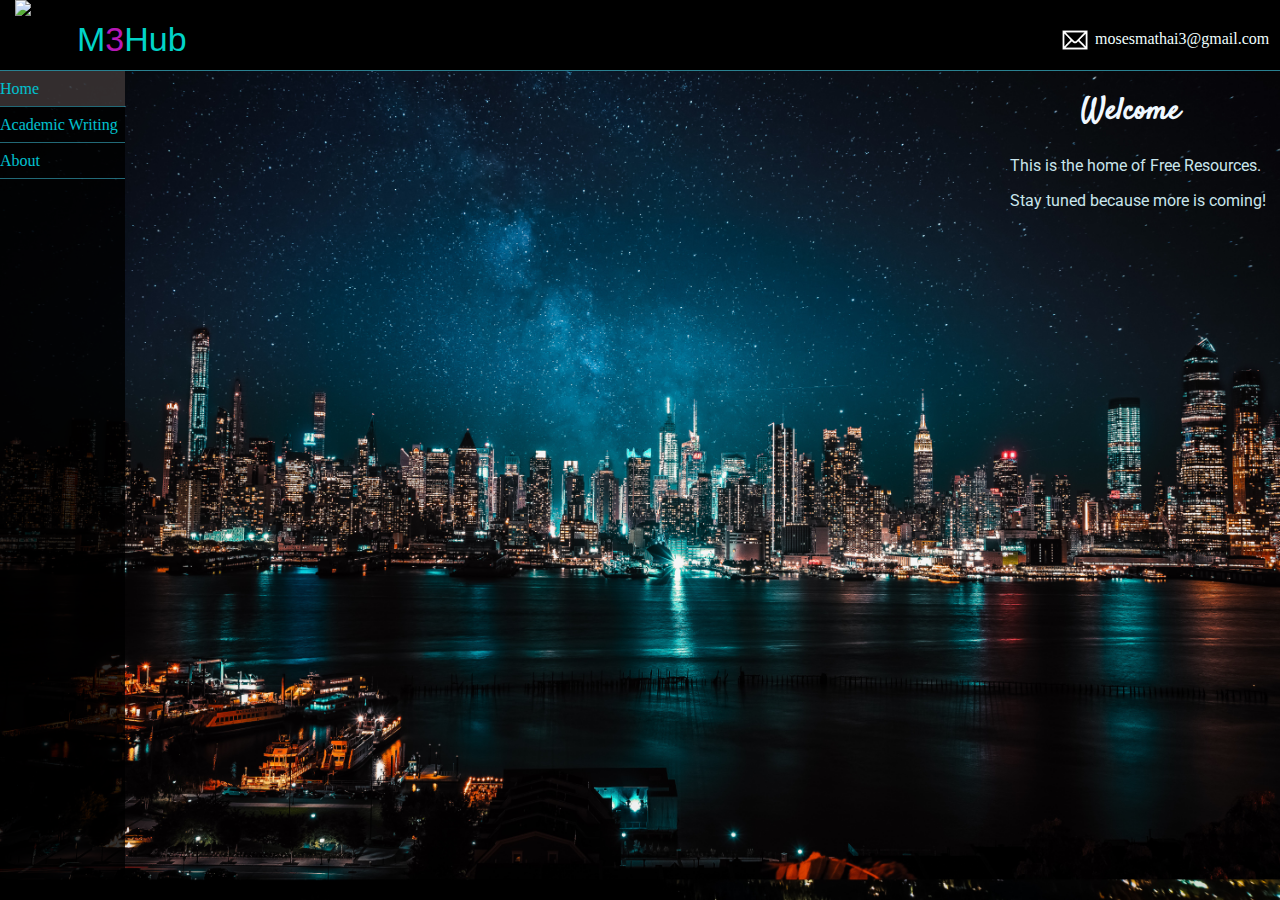
==== index.html @ 073786ba "Add files via upload" ====
<!DOCTYPE html>
<html lang="en">
<head>
  <meta charset="UTF-8">
  <meta http-equiv="X-UA-Compatible" content="IE=edge">
  <meta name="viewport" content="width=device-width, initial-scale=1.0">
  <title>Home</title>
  <link rel="stylesheet" href="styles/index.css">
  <link rel="stylesheet" href="styles/header.css">
  <link rel="stylesheet" href="styles/footer.css">
  <link rel="stylesheet" href="styles/footer.css">
  <link rel="stylesheet" href="styles/sidebar.css">
  <link rel="stylesheet" href="styles/general.css">
  <link rel="stylesheet" href="styles/displaySetting.css">
  <link rel="preconnect" href="https://fonts.googleapis.com">
  <link rel="preconnect" href="https://fonts.gstatic.com" crossorigin>
  <link rel="preconnect" href="https://fonts.googleapis.com">
  <link rel="preconnect" href="https://fonts.gstatic.com" crossorigin>
  <link href="https://fonts.googleapis.com/css2?family=Roboto&family=Satisfy&display=swap" rel="stylesheet">
  <link href="https://fonts.googleapis.com/css2?family=Roboto&display=swap" rel="stylesheet">
  <link rel="preconnect" href="https://fonts.googleapis.com">
  <link rel="preconnect" href="https://fonts.gstatic.com" crossorigin>
  <link rel="preconnect" href="https://fonts.googleapis.com">
  <link rel="preconnect" href="https://fonts.gstatic.com" crossorigin>
  <link href="https://fonts.googleapis.com/css2?family=Yatra+One&display=swap" rel="stylesheet">
  <link href="https://fonts.googleapis.com/css2?family=Bad+Script&display=swap" rel="stylesheet">
  <script src="script.js" async></script>
  <style>
    body {
      background-color: black;
      background-image: url(images/background.jpg);
      background-size: cover;
      background-repeat: no-repeat;
      background-size: 100vw 100vh; 
    }
    
  </style>
</head>
<body>
  <header>
    <div id="leftSection">
        
    </div>
    <div id="middleSection">
      <div id="shopType">Wholesale Products</div>
      <div id="productSection">Home</div>
    </div>
    <div id="rightSection">
    
    </div>
  </header>

  <div id="header2">
    <div id="leftSection2">
      <div id="logoSection">
        <img src="images/Logo.png">
      </div>
      <div id="logoTag">M<span id="logoNumber">3</span>Hub</div>
    </div>
    <div id="middleSection2">
      
    </div>
    <div id="rightSection2">
      <div id="contactsIcon">
        <img src="images/email.png">
      </div>
      <div id="contactsHeader">
        <span id="moses">mosesmathai3@gmail.com</span>
      </div>
    </div>
  </div>

  <nav>
    <a style="background-color: rgb(63, 56, 56);">Home</a>
    <a href="topDeals.html">Academic Writing</a>
    <a href="about.html">About</a>
  </nav>

  <main>
    <section id="homeMessage">
      <h1>Welcome</h1>
      <p>
        This is the home of Free Resources. Stay tuned because more is coming! 
      </p>
    </section>
  </main>

  <footer>
    <div id="logoContainer">
      <img id="logo" src="images/Logo.png" alt="logo">
      <span>Paper Trail</span>
    </div>
    <div id="contactsContainer">
      
    </div>
    <div id="menuContainer">
      <img id="menu" src="images/hamburger menu.png" alt="menu">
      <div id="menuDropdown">
        <a style="background-color: rgb(63, 56, 56);">Home</a>
        <a href="topDeals.html">Academic Writing</a>
        <a href="about.html">About</a>
      </div>
    </div>
  </footer>
</body>
</html>
---- styles/index.css ----
#homeMessage {
  display: flex;
  flex-direction: column;
  align-items: flex-end;
  color: aliceblue;
  font-size: 16px;
  margin-right: 10px;
}

#homeMessage h1 {
  margin-top: 10px;
  padding-right: 90px;
  font-family: Satisfy, 'Times New Roman', Times, serif;
  font-size: 30px;
}

#homeMessage p {
  margin-top: 15px;
  width: 260px;
  line-height: 35px;
  font-family: Roboto, Arial, Helvetica, sans-serif;
  color: rgb(201, 229, 236);
}

#productSection {
  color: rgb(228, 39, 171);
  font-size: 25px;
  padding-top: 5px;
  font-family: Yatra One, Arial, Helvetica, sans-serif;
}

section {
  display: grid;
  grid-template-columns: 1fr;
}

#productDetails {
  display: flex;
  flex-direction: column;
  align-items: center; 
}

#productImage {
  width: 100%;
  height: 300px;
  border-radius: 15px;
}

#productDetails button {
  font-size: 20px;
  font-family: Roboto, 'Times New Roman', Times, serif;
  border: none;
  color: white;
  background-color: rgb(45, 75, 16);
  width: 100%;
  height: 40px;
  border-radius: 10px;
  margin-top: -3px;
  margin-bottom: 3px;
}

#productTag {
  font-size: 25px;
  padding: 10px 20px;
  color: white;
  font-family: Roboto, 'Times New Roman', Times, serif;
}

#productQuantity {
  font-size: 25px;
  padding: 10px 5px;
  color: rgb(201, 166, 10);
  font-family: Roboto, 'Times New Roman', Times, serif;
}

#googleMaps {
  text-decoration: none;
  background-color: rgb(77, 25, 126);
  color: aliceblue;
  padding: 5px 10px;
  border-radius: 10px;
  transition: background-color 0.15s;
}

#googleMaps:hover {
  background-color: rgb(121, 46, 190);
}
---- styles/header.css ----
header {
  display: flex;
  position: fixed;
  top: 0;
  right: 0;
  left: 0;
  height: 53px;
  z-index: 100;
  background-color: rgb(7, 38, 44);
}

header #leftSection {
  display: flex;
  justify-content: left;
  
}

header #middleSection {
  display: flex;
  flex-direction: column;
  color: azure;
  align-items: center;
  flex: 1;
}

#shopType {
  color: rgb(15, 221, 101);
  font-size: 20px;
  padding-top: 5px;
}

#productSection {
  color: rgb(228, 39, 171);
  font-size: 23px;
  margin-top: -10px;
}

#header2 {
  height: 70px;
  background-color: black;
  position: fixed;
  top: 0;
  right: 0;
  left: 0;
  display: flex;
  border-style: solid;
  border-top: none;
  border-left: none;
  border-right: none;
  border-bottom-width: 1px;
  border-bottom-color: rgb(42, 129, 145);
 
}

#leftSection2 {
  width: 240px;
  display: flex;
}

#logoSection {
  width: 70px;
  margin-left: 15px;
}

#logo img {
 width: 100%;
 height: 70px;
}

#logoTag {
  color: rgb(1, 211, 200);
  font-family: 'Franklin Gothic Medium', 'Arial Narrow', Arial, sans-serif;
  font-size: 34px;
  white-space: nowrap;
  flex: 1;
  margin-left: -8px;
  padding-top: 20px;
}

#logoNumber {
  color: rgb(182, 24, 182);
}

#middleSection2 {
  display: flex;
  flex: 1;
  align-items: center;
  justify-content: center;
}

#middleSection2 div {
  color: white;
  font-size: 30px;
}

#rightSection2 {
  color: azure;
  width: 225px;
  display: flex;
  align-items: center;
  white-space: nowrap;
}

#contactsIcon {
  width: 40px;
  padding-top: 10px;
  display: flex;
  justify-content: end;
  
}

#contactsIcon img {
  width: 40px;
  height: 40px;
}

#contactsHeader {
  flex: 1;
}

#rightSection2 #contactsHeader {
  display: flex;
  flex-direction: column;
  white-space: nowrap;
  justify-content: center;
}

#moses {
 margin-top: 8px;
}
---- styles/footer.css ----
footer {
  position: fixed;
  bottom: 0;
  left: 0;
  right: 0;
  height: 45px;
  background-color: rgb(0, 0, 0);
  color: white;
  font-family: Roboto, 'Times New Roman', Times, serif;
  font-size: 20px;
  display: flex;
  margin: 0;
  padding: 0;
  border-style: solid;
  border-color: rgb(42, 129, 145);
  border-top-width: 1px;
  border-right: none;
  border-bottom: none;
  border-left: none;

}

#logoContainer {
  display: flex;
  align-items: center;
  width: 350px;
}

#logo {
  width: 40px;
  height: 40px;
  
}

#logoContainer span {
  margin-left: 10px;
}


#menuContainer {
  display: flex;
  justify-content: end;
  align-items: center;
  flex: 1;
  padding-right: 20px;
  position: relative;
  color: black;
}


#menu {
  width: 30px;
  height: 30px;
  cursor: pointer;
  background-color: rgb(0, 0, 0);
  transition: background-color 0.15s ease-in-out;
  border-radius: 5px;
  padding: 5px;
}

#menu:hover {
  background-color: rgb(78, 74, 74);
}

#menu:active {
  background-color: rgb(0, 0, 0);
}

#menuDropdown {
  position: absolute;
  bottom: 50px;
  right: 0;
  background-color: white;
  display: flex;
  flex-direction: column;  
}

#menuDropdown {
  white-space: nowrap;
  cursor: pointer;
  opacity: 0;
}

#menuDropdown.active {
  opacity: 1;
}

#menuDropdown a {
  background-color: gray;
  color: white;
  padding: 5px 10px;
  cursor: pointer;
  transition: background-color 0.15s ease-in-out;
  text-decoration: none;
}

#menuDropdown a:hover {
  background-color: rgb(177, 169, 169);
}

#menuDropdown a:active {
  background-color: gray;
}
---- styles/footer.css ----
footer {
  position: fixed;
  bottom: 0;
  left: 0;
  right: 0;
  height: 45px;
  background-color: rgb(0, 0, 0);
  color: white;
  font-family: Roboto, 'Times New Roman', Times, serif;
  font-size: 20px;
  display: flex;
  margin: 0;
  padding: 0;
  border-style: solid;
  border-color: rgb(42, 129, 145);
  border-top-width: 1px;
  border-right: none;
  border-bottom: none;
  border-left: none;

}

#logoContainer {
  display: flex;
  align-items: center;
  width: 350px;
}

#logo {
  width: 40px;
  height: 40px;
  
}

#logoContainer span {
  margin-left: 10px;
}


#menuContainer {
  display: flex;
  justify-content: end;
  align-items: center;
  flex: 1;
  padding-right: 20px;
  position: relative;
  color: black;
}


#menu {
  width: 30px;
  height: 30px;
  cursor: pointer;
  background-color: rgb(0, 0, 0);
  transition: background-color 0.15s ease-in-out;
  border-radius: 5px;
  padding: 5px;
}

#menu:hover {
  background-color: rgb(78, 74, 74);
}

#menu:active {
  background-color: rgb(0, 0, 0);
}

#menuDropdown {
  position: absolute;
  bottom: 50px;
  right: 0;
  background-color: white;
  display: flex;
  flex-direction: column;  
}

#menuDropdown {
  white-space: nowrap;
  cursor: pointer;
  opacity: 0;
}

#menuDropdown.active {
  opacity: 1;
}

#menuDropdown a {
  background-color: gray;
  color: white;
  padding: 5px 10px;
  cursor: pointer;
  transition: background-color 0.15s ease-in-out;
  text-decoration: none;
}

#menuDropdown a:hover {
  background-color: rgb(177, 169, 169);
}

#menuDropdown a:active {
  background-color: gray;
}
---- styles/sidebar.css ----
nav {
  background-color: black;
  position: fixed;
  top: 71px;
  bottom: 0;
  left: 0;
  width: 125px;
  display: flex;
  flex-direction: column; 
  color: rgb(0, 238, 255);
  opacity: 0.8;
}

nav a {
  height: 35px;
  background-color: rgb(0, 0, 0);
  border-style: solid;
  border-top: none;
  border-left: none;
  border-right: none;
  border-bottom-color: rgb(42, 129, 145);
  border-bottom-width: 1px;
  cursor: pointer;
  display: flex;
  align-items: center;
  text-decoration: none;
  color: rgb(0, 238, 255);
}

nav a:hover {
  background-color: rgb(63, 56, 56);
}

nav a:active {
  background-color: rgb(0, 0, 0);
}
---- styles/general.css ----
* {
  padding: 0;
  margin: 0;
}

body {
  background-color: black;
}
---- styles/displaySetting.css ----
@media (max-width: 319px) {
  #header2 {
    display: none;
  }

  nav {
    display: none;
  }


  #homeMessage {
    align-items: center;
    margin-right: 0; 
    margin-top: 100px;
    padding: 0 35px;
  }

  #homeMessage h1 {
    font-size: 40px;
  }

  #homeMessage p {
    font-size: 15px;
    width: 100%;
    color: rgb(201, 229, 236);
    line-height: 30px;
  
  }

  #productDetails {
    padding: 5px 15px;
    border-bottom-width: 1px;
    border-style: solid;
    border-color: rgb(48, 168, 168);
    margin-bottom: 15px;
    border-top: none;
    border-left: none;
    border-right: none;
  }

  #productQuantity {padding-top: 1px;}
  #priceTag {padding-bottom: 7px;}
  
  body {
    margin-bottom: 50px;
    margin-top: 85px;
  }
}


@media (min-width: 320px) and (max-width: 670px) {
  #header2 {
    display: none;
  }

  nav {
    display: none;
  }

  #homeMessage {
    align-items: center;
    margin-right: 0;
    margin-top: 100px;
    padding: 0 35px;
  }

  #homeMessage h1 {
    font-size: 50px;
  }

  #homeMessage p {
    font-size: 15px;
    width: 100%;
    color: rgb(201, 229, 236);
    line-height: 30px;
  }

  #productDetails span {font-size: 18px;}
  #productDetails button {font-size: 20px;}

  #productDetails {
    padding: 5px 15px;
    border-bottom-width: 1px;
    border-style: solid;
    border-color: rgb(48, 168, 168);
    margin-bottom: 15px;
    border-top: none;
    border-left: none;
    border-right: none;
  }


  #productQuantity {padding-top: 1px;}
  #priceTag {padding-bottom: 7px;}


  body {
    margin-bottom: 50px;
    margin-top: 85px;
  }
}


@media (min-width: 671px) and (max-width: 700px) {
 footer {
  display: none;
 }

 header {
  display: none;
 }

 #productDetails {padding: 10px;}
  
 #productDetails #productImage {height: 250px;}

 section {
  display: grid;
  grid-template-columns: 1fr 1fr;
  
 }

 body {
  padding-top: 80px;
}
 
 main {padding-left: 120px;}

 #productDetails span {font-size: 15px;}

 #productDetails button {font-size: 17px;}
}


@media (min-width: 701px) and (max-width: 1100px) {
  footer {
    display: none;
   }

  header {
    display: none;
   }

 #productDetails {padding: 10px;}

 #productDetails #productImage {height: 250px;}

 section {
  display: grid;
  grid-template-columns: 1fr 1fr 1fr;
  
 }

 body {
  padding-top: 80px;
}
 

 main {padding-left: 120px;}

 #productDetails span {font-size: 15px;}

 #productDetails button {font-size: 17px;}
}


@media (min-width: 1101px) {
  footer {
    display: none;
   }
  header {
    display: none;
   }

  #productDetails {padding: 10px;}

  #productDetails #productImage {height: 250px;}

  section {
    display: grid;
    grid-template-columns: 1fr 1fr 1fr;
    
  }

  body {
    padding-top: 80px;
  }

  main {padding-left: 120px;}

  #productDetails span {font-size: 15px;}

  #productDetails button {font-size: 17px;}
}
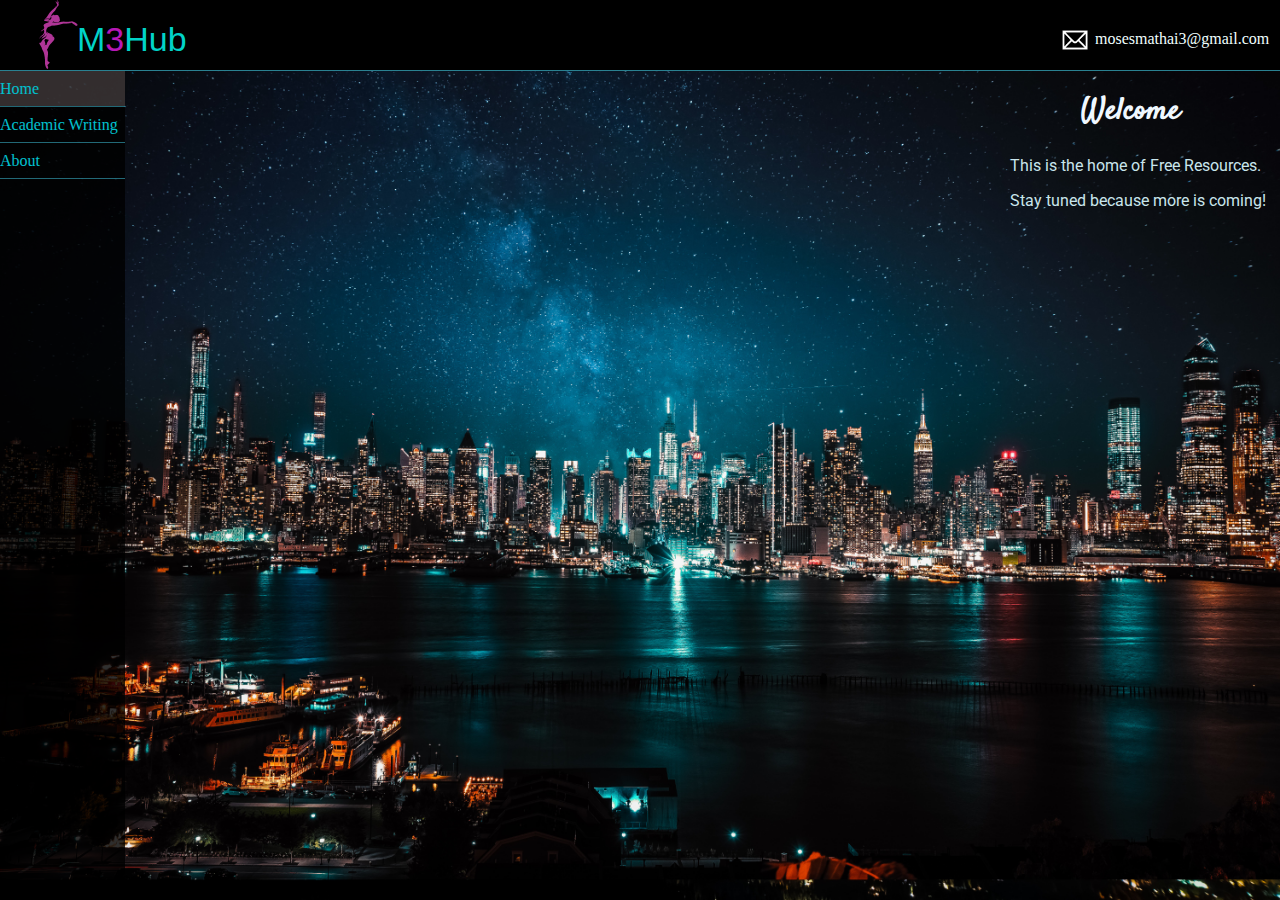
==== commit 4d1b58e8: "Add files via upload" ====
--- a/index.html
+++ b/index.html
@@ -7,7 +7,6 @@
   <title>Home</title>
   <link rel="stylesheet" href="styles/index.css">
   <link rel="stylesheet" href="styles/header.css">
-  <link rel="stylesheet" href="styles/footer.css">
   <link rel="stylesheet" href="styles/footer.css">
   <link rel="stylesheet" href="styles/sidebar.css">
   <link rel="stylesheet" href="styles/general.css">
@@ -42,7 +41,6 @@
         
     </div>
     <div id="middleSection">
-      <div id="shopType">Wholesale Products</div>
       <div id="productSection">Home</div>
     </div>
     <div id="rightSection">
@@ -53,7 +51,7 @@
   <div id="header2">
     <div id="leftSection2">
       <div id="logoSection">
-        <img src="images/Logo.png">
+        <img src="images/logo.png">
       </div>
       <div id="logoTag">M<span id="logoNumber">3</span>Hub</div>
     </div>
@@ -87,8 +85,8 @@
 
   <footer>
     <div id="logoContainer">
-      <img id="logo" src="images/Logo.png" alt="logo">
-      <span>Paper Trail</span>
+      <img id="logo" src="images/logo.png" alt="logo">
+      <div id="logoTagFooter">M<span id="logoNumber">3</span>Hub</div>
     </div>
     <div id="contactsContainer">
       
--- a/styles/header.css
+++ b/styles/header.css
@@ -4,7 +4,7 @@
   top: 0;
   right: 0;
   left: 0;
-  height: 53px;
+  height: 37px;
   z-index: 100;
   background-color: rgb(7, 38, 44);
 }
@@ -17,22 +17,18 @@
 
 header #middleSection {
   display: flex;
-  flex-direction: column;
   color: azure;
   align-items: center;
+  justify-content: center;
   flex: 1;
 }
 
-#shopType {
-  color: rgb(15, 221, 101);
-  font-size: 20px;
-  padding-top: 5px;
-}
+
 
 #productSection {
   color: rgb(228, 39, 171);
   font-size: 23px;
-  margin-top: -10px;
+  
 }
 
 #header2 {
--- a/styles/footer.css
+++ b/styles/footer.css
@@ -1,9 +1,13 @@
+
+
+
+
 footer {
   position: fixed;
   bottom: 0;
   left: 0;
   right: 0;
-  height: 45px;
+  height: 40px;
   background-color: rgb(0, 0, 0);
   color: white;
   font-family: Roboto, 'Times New Roman', Times, serif;
@@ -26,14 +30,20 @@
   width: 350px;
 }
 
+
 #logo {
   width: 40px;
   height: 40px;
   
 }
 
-#logoContainer span {
+#logoTagFooter {
   margin-left: 10px;
+  color: rgb(1, 211, 200);
+  font-family: 'Franklin Gothic Medium', 'Arial Narrow', Arial, sans-serif;
+  font-size: 25px;
+  white-space: nowrap;
+  padding-top: 5px;
 }
 
 
@@ -46,7 +56,6 @@
   position: relative;
   color: black;
 }
-
 
 #menu {
   width: 30px;
--- a/styles/displaySetting.css
+++ b/styles/displaySetting.css
@@ -7,6 +7,21 @@
     display: none;
   }
 
+  .doc-preview-grid {
+    grid-template-columns: 1fr;
+    margin-left: 0;
+  }
+
+  .document-container {
+    border-bottom-width: 1px;
+    border-style: solid;
+    border-color: rgb(42, 129, 145);
+    border-top: none;
+    border-right: none;
+    border-left: none;
+   
+    
+  }
 
   #homeMessage {
     align-items: center;
@@ -42,8 +57,8 @@
   #priceTag {padding-bottom: 7px;}
   
   body {
-    margin-bottom: 50px;
-    margin-top: 85px;
+    margin-bottom: 35px;
+    margin-top: 50px;
   }
 }
 
@@ -55,6 +70,11 @@
 
   nav {
     display: none;
+  }
+
+  .doc-preview-grid {
+    grid-template-columns: 1fr;
+    margin-left: 0;
   }
 
   #homeMessage {
@@ -95,8 +115,18 @@
 
 
   body {
-    margin-bottom: 50px;
-    margin-top: 85px;
+    margin-bottom: 35px;
+    margin-top: 50px;
+  }
+
+  .document-container {
+    border-bottom-width: 1px;
+    border-style: solid;
+    border-color: rgb(42, 129, 145);
+    border-top: none;
+    border-right: none;
+    border-left: none;
+    
   }
 }
 
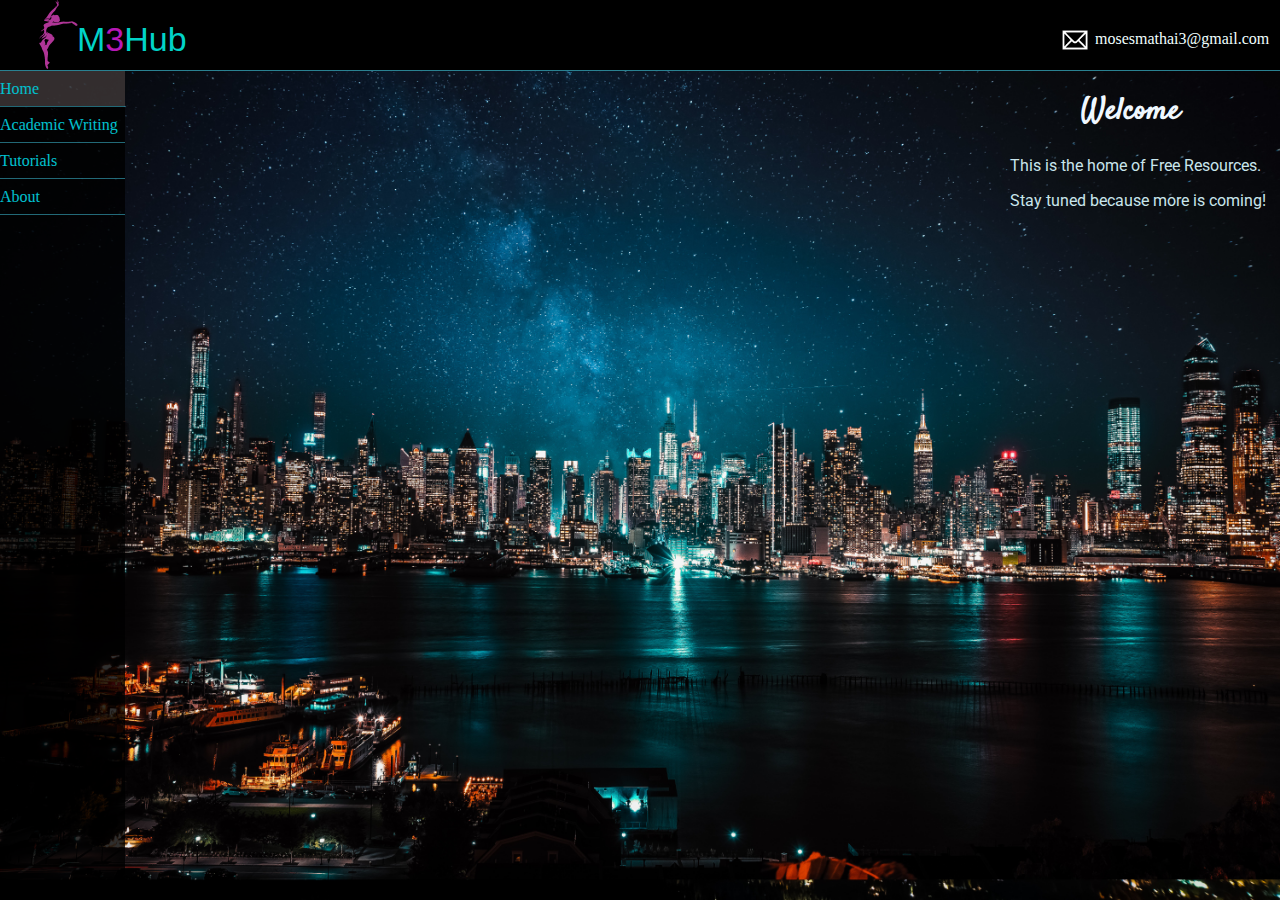
==== commit a2f4f95a: "Add files via upload" ====
--- a/index.html
+++ b/index.html
@@ -71,6 +71,7 @@
   <nav>
     <a style="background-color: rgb(63, 56, 56);">Home</a>
     <a href="topDeals.html">Academic Writing</a>
+    <a href="tutorials.html">Tutorials</a>
     <a href="about.html">About</a>
   </nav>
 
@@ -96,6 +97,7 @@
       <div id="menuDropdown">
         <a style="background-color: rgb(63, 56, 56);">Home</a>
         <a href="topDeals.html">Academic Writing</a>
+        <a href="tutorials.html">Tutorials</a>
         <a href="about.html">About</a>
       </div>
     </div>
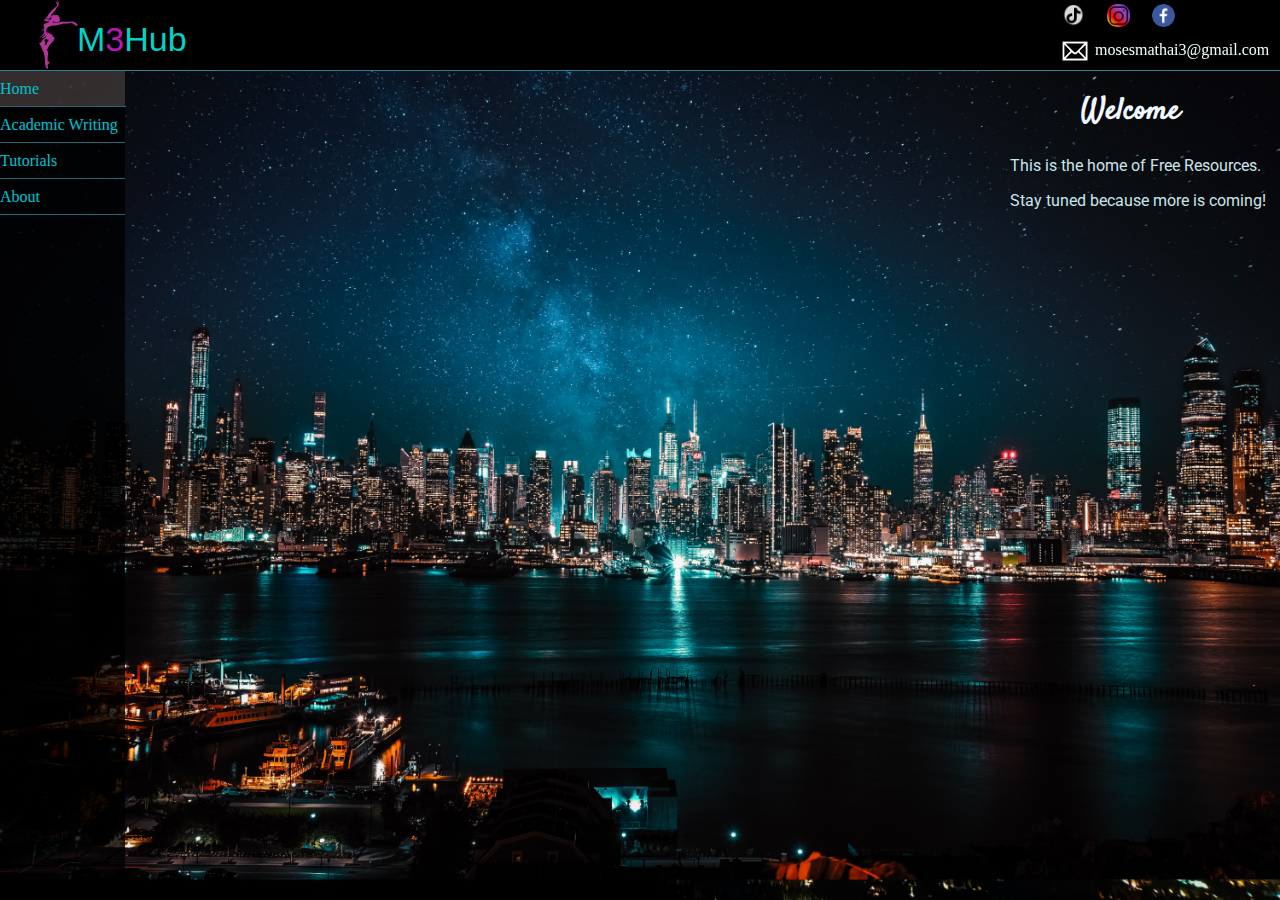
==== commit e551abef: "Add files via upload" ====
--- a/index.html
+++ b/index.html
@@ -59,12 +59,25 @@
       
     </div>
     <div id="rightSection2">
-      <div id="contactsIcon">
-        <img src="images/email.png">
+      <div id="socialMedia">
+        <a href="https://vm.tiktok.com/ZMNQQsL19/" target="_blank">
+          <img id="socialMediaIcons" src="images/tiktok logo.png">
+        </a>
+        <a href="https://www.instagram.com/musa_maina_9/" target="_blank">
+          <img id="socialMediaIcons" src="images/instagram logo.png">
+        </a>
+        <a href="https://www.facebook.com/musa.maina.52643" target="_blank">
+          <img id="socialMediaIcons" src="images/facebook logo.png">
+        </a>
       </div>
-      <div id="contactsHeader">
-        <span id="moses">mosesmathai3@gmail.com</span>
-      </div>
+      <div id="contacts">
+        <div id="contactsIcon">
+          <img src="images/email.png">
+        </div>
+        <div id="contactsHeader">
+          <span id="moses">mosesmathai3@gmail.com</span>
+        </div>
+      </div> 
     </div>
   </div>
 
@@ -90,7 +103,15 @@
       <div id="logoTagFooter">M<span id="logoNumber">3</span>Hub</div>
     </div>
     <div id="contactsContainer">
-      
+      <a href="https://vm.tiktok.com/ZMNQQsL19/" target="_blank">
+        <img id="socialMediaIcons" src="images/tiktok logo.png">
+      </a>
+      <a href="https://www.instagram.com/musa_maina_9/" target="_blank">
+        <img id="socialMediaIcons" src="images/instagram logo.png">
+      </a>
+      <a href="https://www.facebook.com/musa.maina.52643" target="_blank">
+        <img id="socialMediaIcons" src="images/facebook logo.png">
+      </a>
     </div>
     <div id="menuContainer">
       <img id="menu" src="images/hamburger menu.png" alt="menu">
--- a/styles/header.css
+++ b/styles/header.css
@@ -93,16 +93,14 @@
   color: azure;
   width: 225px;
   display: flex;
-  align-items: center;
+  flex-direction: column;
   white-space: nowrap;
+  align-items: flex-start;
 }
 
-#contactsIcon {
-  width: 40px;
-  padding-top: 10px;
-  display: flex;
-  justify-content: end;
-  
+
+#contactsHeader {
+  margin-top: 10px;
 }
 
 #contactsIcon img {
@@ -110,17 +108,33 @@
   height: 40px;
 }
 
-#contactsHeader {
-  flex: 1;
-}
-
-#rightSection2 #contactsHeader {
-  display: flex;
-  flex-direction: column;
-  white-space: nowrap;
-  justify-content: center;
-}
-
 #moses {
  margin-top: 8px;
 }
+
+#contacts {
+  display: flex;
+}
+
+#socialMedia {
+  display: flex;
+  margin-top: 4px;
+}
+
+#socialMedia a {
+  text-decoration: none;
+  margin-right: 15px;
+  margin-left: 7px;
+  
+}
+
+#socialMediaIcons {
+  width: 23px;
+  height: 23px;
+  cursor: pointer;
+  border-radius: 10px;
+}
+
+#socialMediaIcons:active {
+  background-color: rgb(77, 77, 74);
+}--- a/styles/footer.css
+++ b/styles/footer.css
@@ -109,4 +109,15 @@
 
 #menuDropdown a:active {
   background-color: gray;
+}
+
+#contactsContainer {
+  display: flex;
+  align-items: center;
+  
+}
+
+#contactsContainer a {
+  margin-right: 12px;
+  margin-top: 4px;
 }